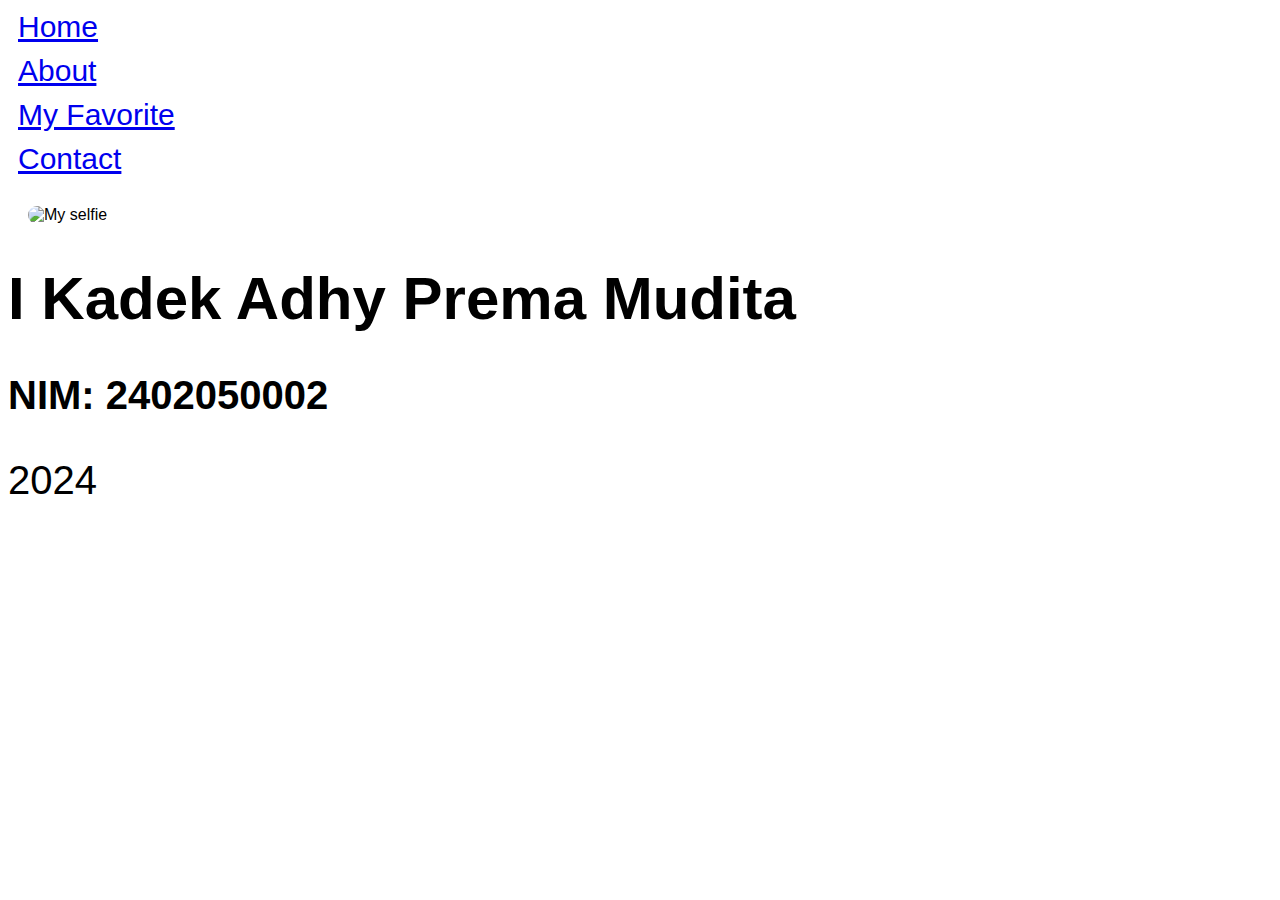
==== index.html @ 87f5d9b5 "Tugas desain web sederhana" ====
<!DOCTYPE html>
<html lang="en">
<head>
    <meta charset="UTF-8">
    <meta http-equiv="X-UA-Compatible" content="IE=edge">
    <meta name="viewport" content="width=device-width, initial-scale=1.0">
    <title>Home</title>
</head>

<body style=" font-family: Arial, sans-serif;">

    <div>
        <p style="font-size: 30px; margin: 10px;">
            <a href="index.html">Home</a>
        </p>
        <p style="font-size: 30px; margin: 10px;">
            <a href="about.html">About</a>
        </p>
        <p style="font-size: 30px; margin: 10px;">
            <a href="favorite.html">My Favorite</a>
        </p>
        <p style="font-size: 30px; margin: 10px;">
            <a href="contact.html">Contact</a>
        </p>
    </div>

    <img src="PSX_20241022_85755.jpg" alt="My selfie" width="300" height="300" style="margin: 20px; border-radius: 10px;">

    <h1 style="font-size: 60px; margin-top: 20px;">I Kadek Adhy Prema Mudita</h1>
    <h2 style="font-size: 40px; margin-bottom: 10px;">NIM: 2402050002</h2>
    <p style="font-size: 40px;">2024</p>

</body>
</html>
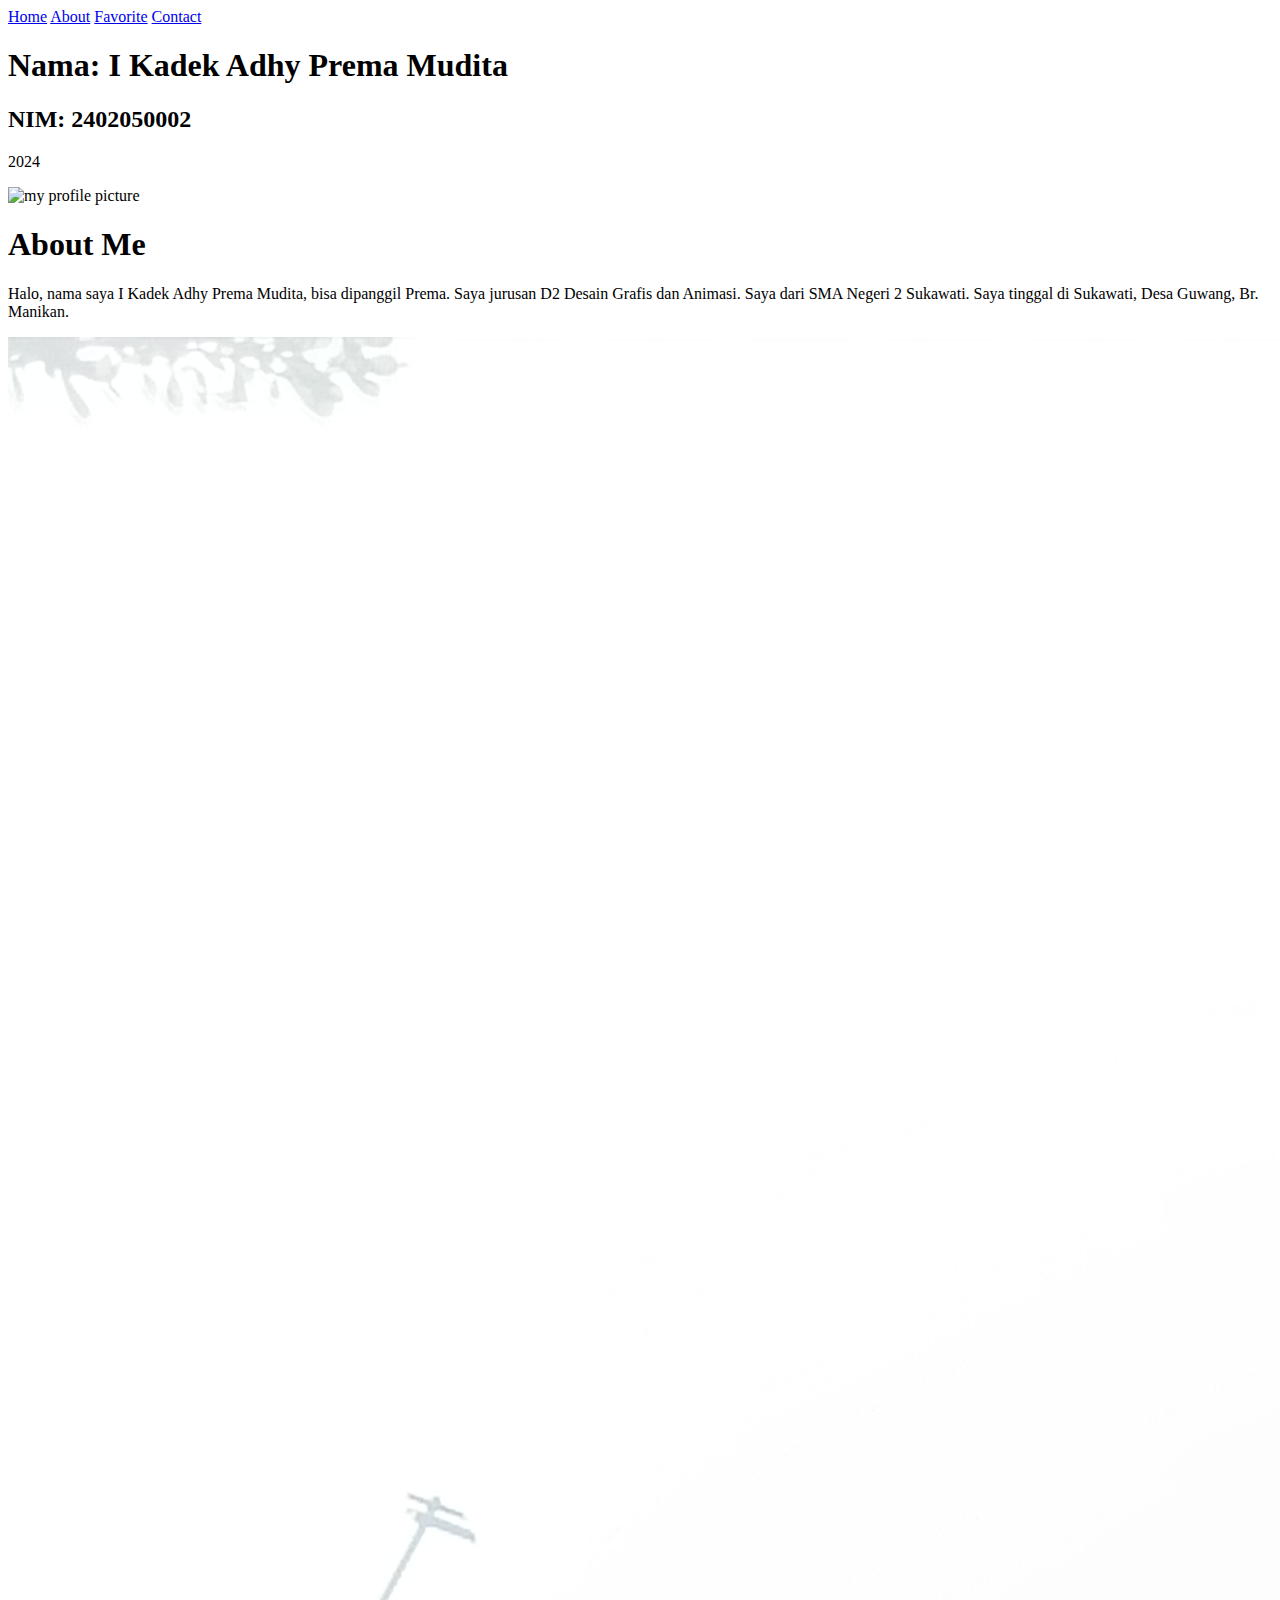
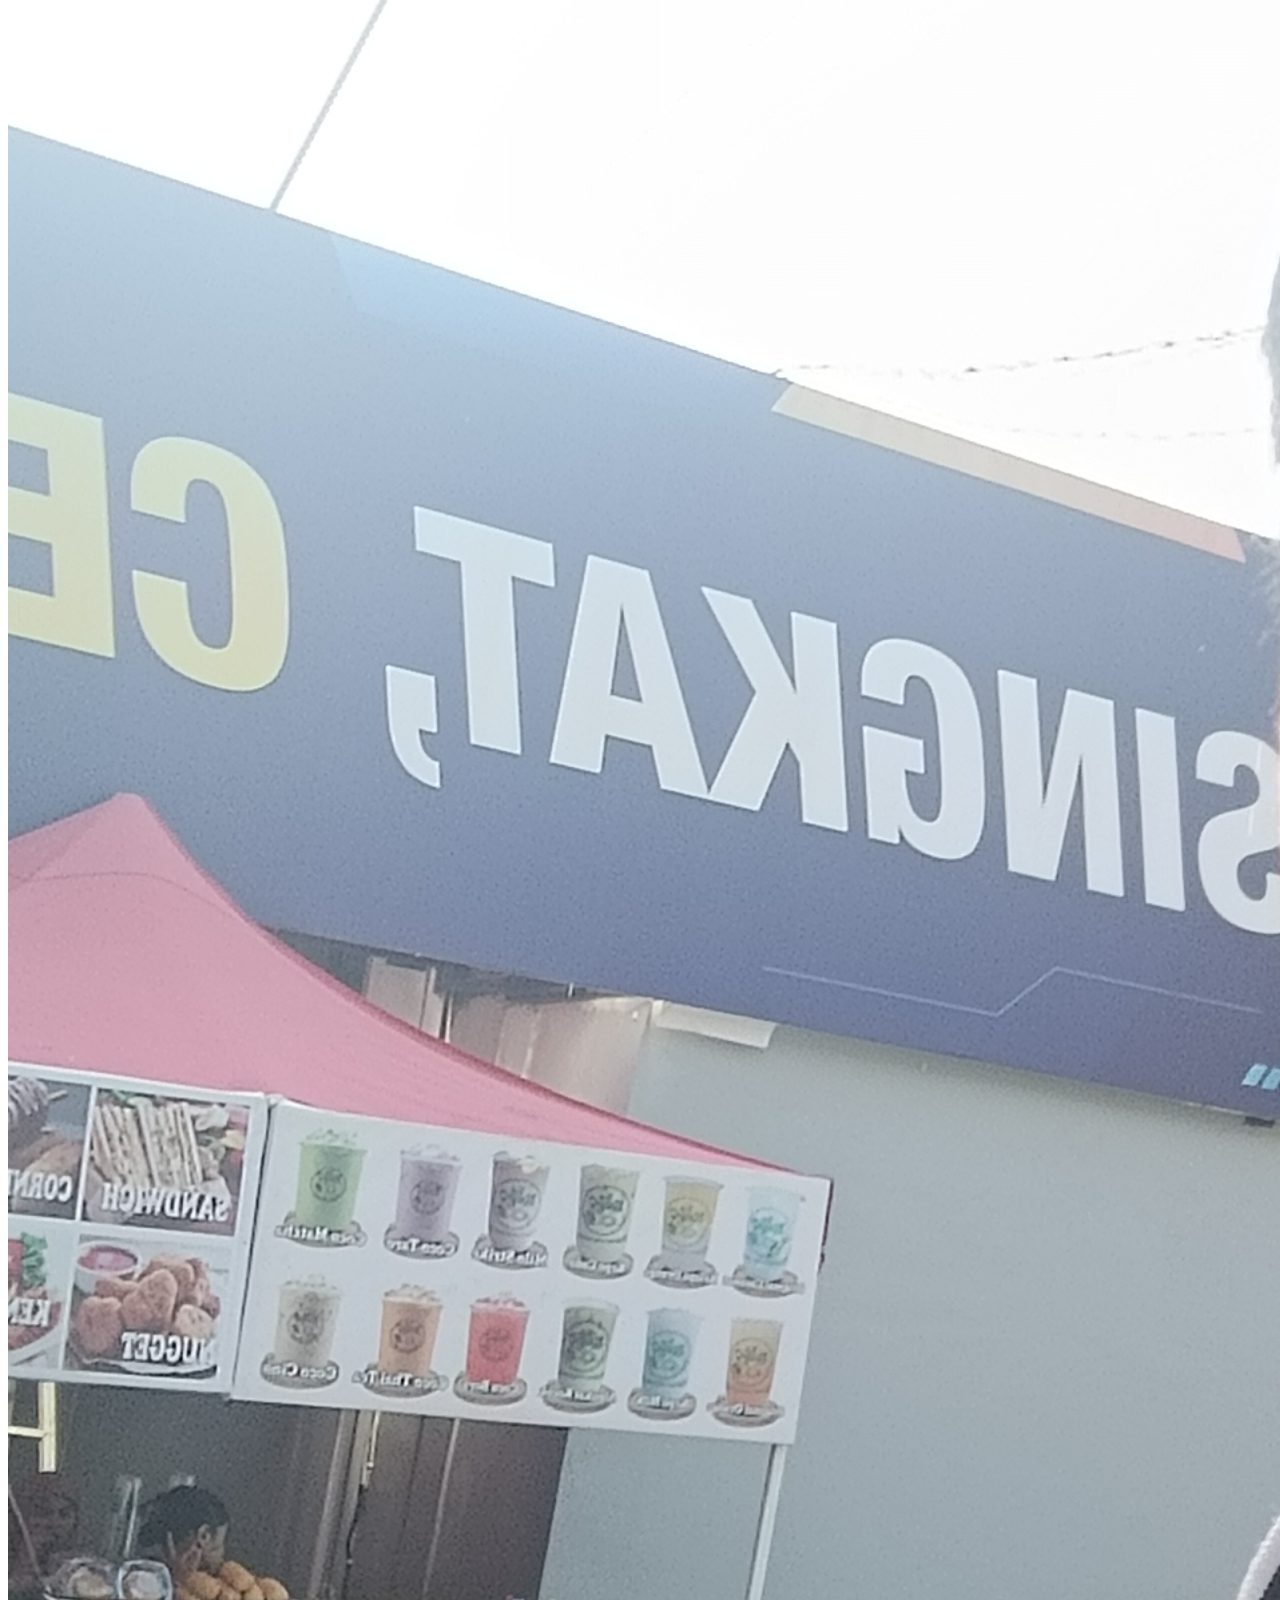
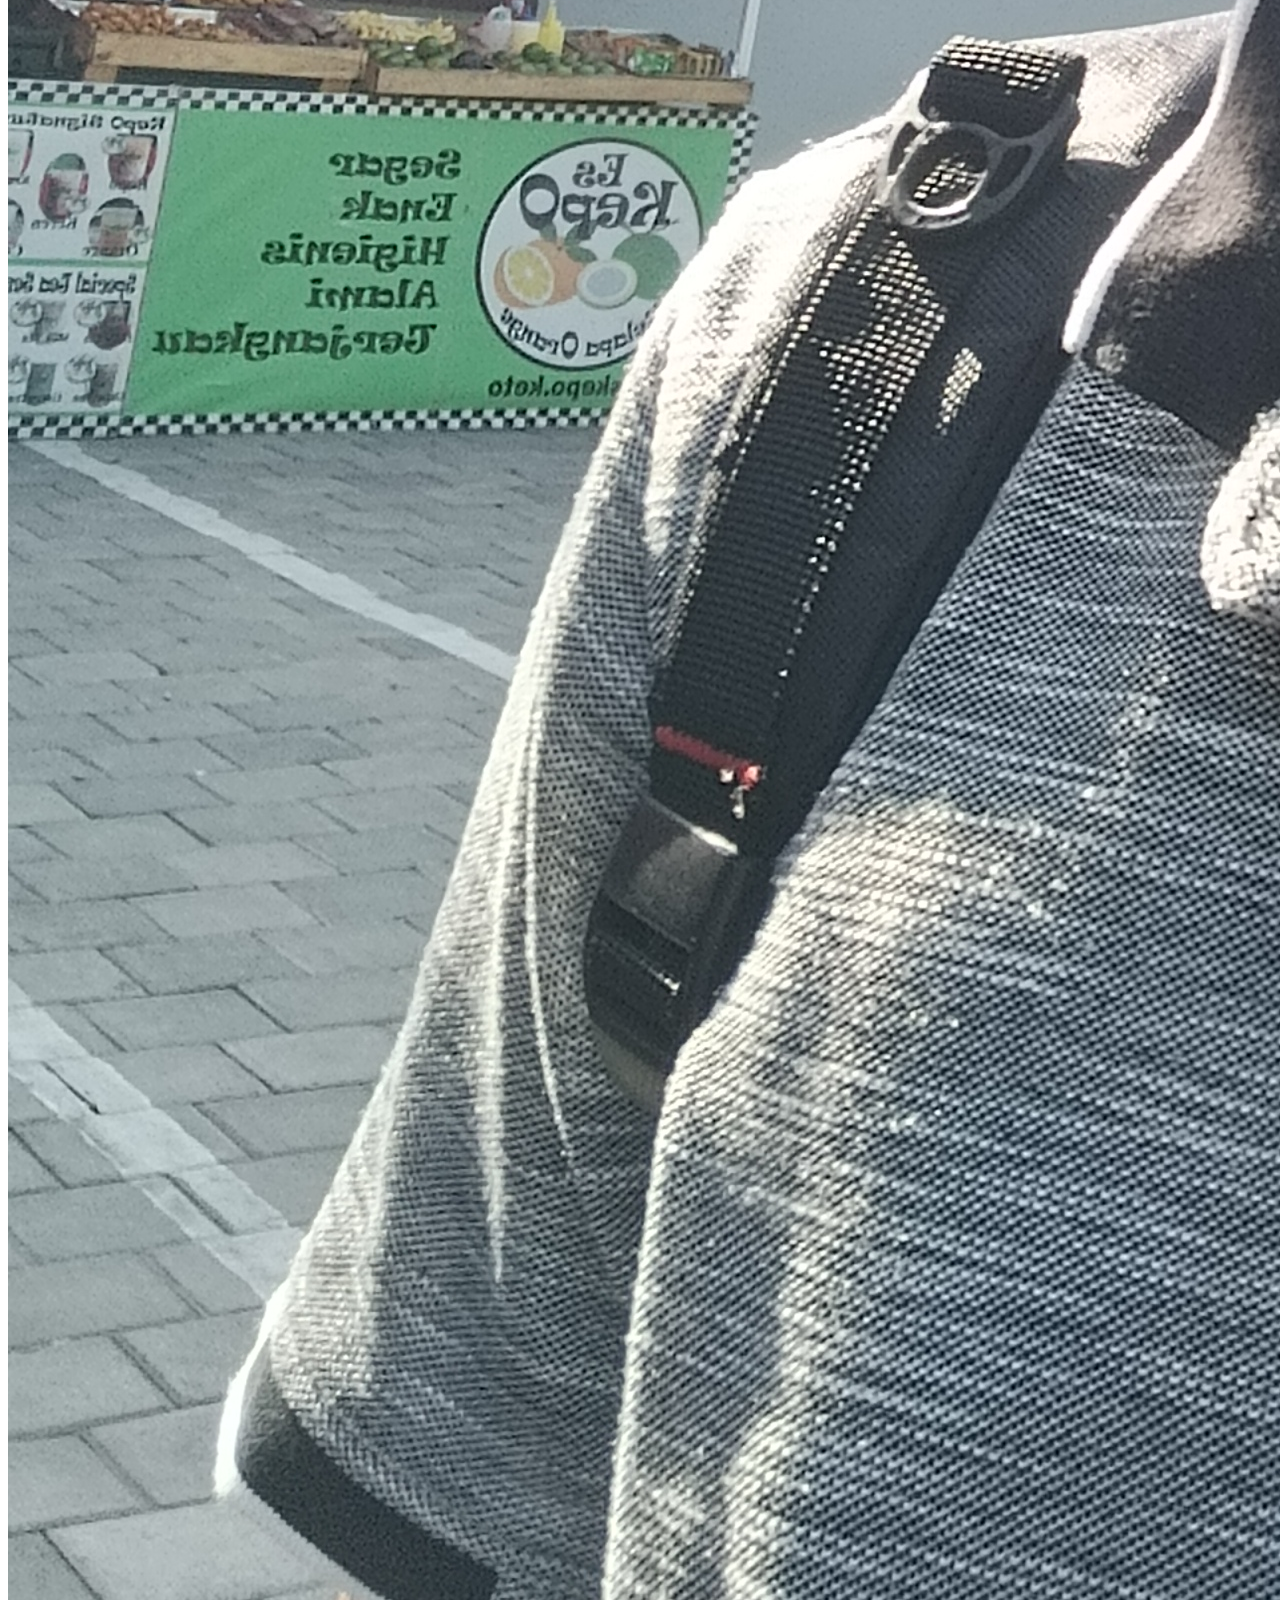
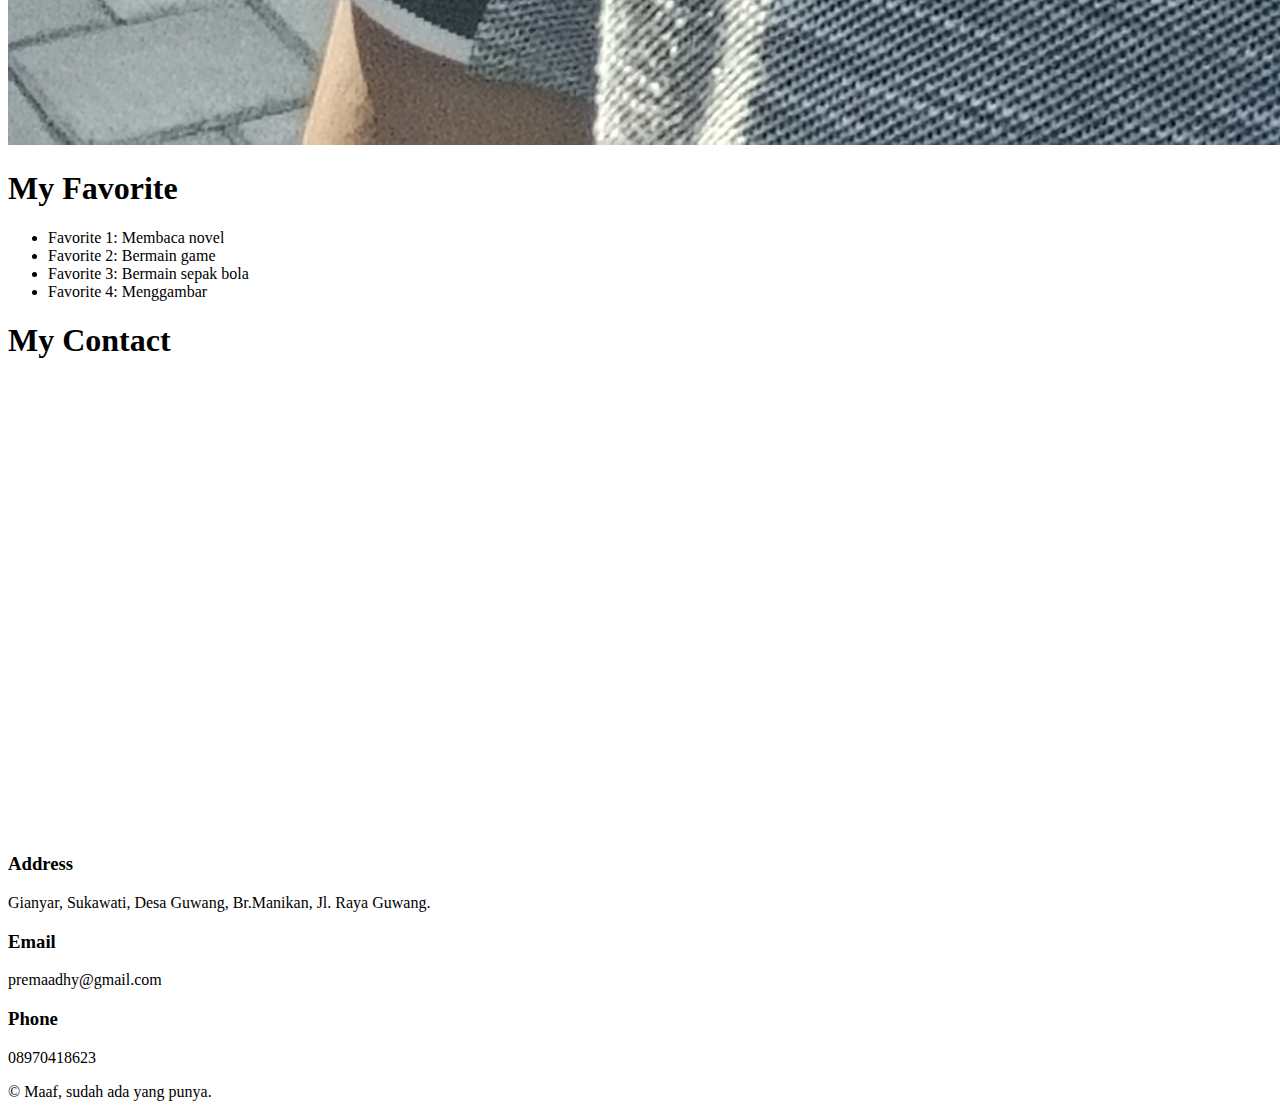
==== commit be141a17: "Update index.html" ====
--- a/index.html
+++ b/index.html
@@ -2,33 +2,79 @@
 <html lang="en">
 <head>
     <meta charset="UTF-8">
-    <meta http-equiv="X-UA-Compatible" content="IE=edge">
     <meta name="viewport" content="width=device-width, initial-scale=1.0">
-    <title>Home</title>
+    <title>Website Structure</title>
+    <link rel="stylesheet" href="style.css">
 </head>
-
-<body style=" font-family: Arial, sans-serif;">
+<body>
 
     <div>
-        <p style="font-size: 30px; margin: 10px;">
-            <a href="index.html">Home</a>
-        </p>
-        <p style="font-size: 30px; margin: 10px;">
-            <a href="about.html">About</a>
-        </p>
-        <p style="font-size: 30px; margin: 10px;">
-            <a href="favorite.html">My Favorite</a>
-        </p>
-        <p style="font-size: 30px; margin: 10px;">
-            <a href="contact.html">Contact</a>
-        </p>
+        <!-- Navigation -->
+        <nav>
+            <a href="#home">Home</a>
+            <a href="#about">About</a>
+            <a href="#favorite">Favorite</a>
+            <a href="#contact">Contact</a>
+        </nav>
+
+        <!-- Header -->
+        <header>
+            <div>
+                <h1>Nama: I Kadek Adhy Prema Mudita</h1>
+                <h2>NIM: 2402050002</h2>
+                <p>2024</p>
+            </div>
+        </header>
+
+        <!-- About Section -->
+        <section id="about">
+            <img src="DSC06193_1.jpg" alt="my profile picture">
+            <h1>About Me</h1>
+            <p>Halo, nama saya I Kadek Adhy Prema Mudita, bisa dipanggil Prema. Saya jurusan D2 Desain Grafis dan Animasi. Saya dari SMA Negeri 2 Sukawati. Saya tinggal di Sukawati, Desa Guwang, Br. Manikan.</p>
+        </section>
+
+        <!-- Favorite Section -->
+        <section id="favorite">
+            <img src="dokumentasi.jpg" alt="my picture">
+            <h1>My Favorite</h1>
+            <ul>
+                <li>Favorite 1: Membaca novel</li>
+                <li>Favorite 2: Bermain game</li>
+                <li>Favorite 3: Bermain sepak bola</li>
+                <li>Favorite 4: Menggambar</li>
+            </ul>
+        </section>
+
+        <!-- Contact Section -->
+        <section id="contact">
+            <h1>My Contact</h1>
+            <iframe src="https://www.google.com/maps/embed?pb=!1m18!1m12!1m3!1d3944.7465298544653!2d115.283968!3d-8.616029!2m3!1f0!2f0!3f0!3m2!1i1024!2i768!4f13.1!3m3!1m2!1s0x0%3A0x0!2zOMKwMzYnNTcuNyJTIDExNcKwMTcnMDIuMyJF!5e0!3m2!1sen!2sid!4v1697888387200!5m2!1sen!2sid"
+                width="600" 
+                height="450" 
+                style="border:0;" 
+                allowfullscreen="" 
+                loading="lazy">
+            </iframe>
+            
+            <div>
+                <h3>Address</h3>
+                <p>Gianyar, Sukawati, Desa Guwang, Br.Manikan, Jl. Raya Guwang.</p>
+            </div>
+            <div>
+                <h3>Email</h3>
+                <p>premaadhy@gmail.com</p>
+            </div>
+            <div>
+                <h3>Phone</h3>
+                <p>08970418623</p>
+            </div>
+        </section>
+
+        <!-- Footer -->
+        <footer>
+            <p>&copy; Maaf, sudah ada yang punya.</p>
+        </footer>
     </div>
-
-    <img src="PSX_20241022_85755.jpg" alt="My selfie" width="300" height="300" style="margin: 20px; border-radius: 10px;">
-
-    <h1 style="font-size: 60px; margin-top: 20px;">I Kadek Adhy Prema Mudita</h1>
-    <h2 style="font-size: 40px; margin-bottom: 10px;">NIM: 2402050002</h2>
-    <p style="font-size: 40px;">2024</p>
 
 </body>
 </html>
